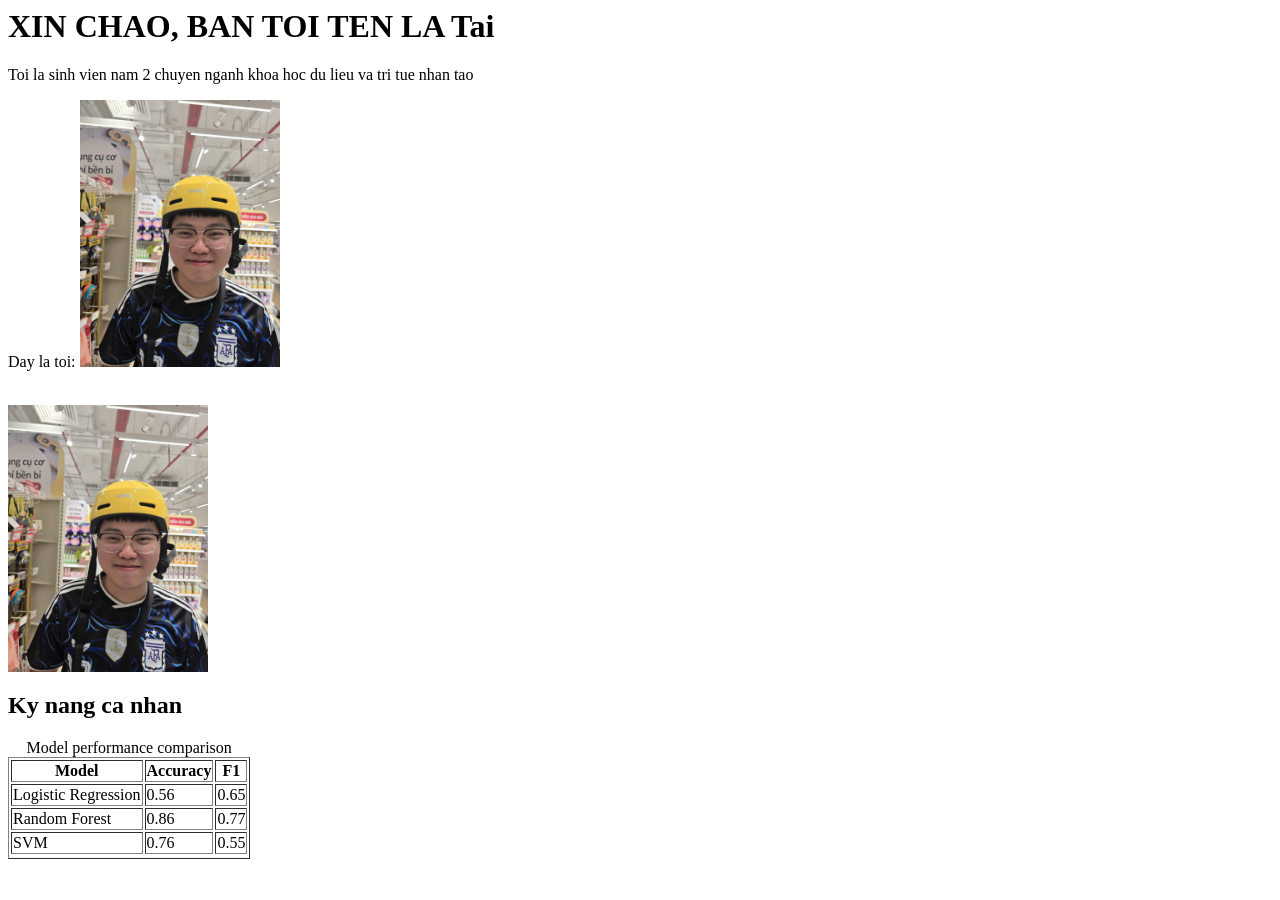
==== w2.html @ 1444ae63 "Add homework for week2" ====
<html lang="en">
  <head>
    <meta charset="UTF-8" />
    <meta name="viewport" content="width=device-width, initial-scale=1.0" />
    <title>SELF DESCRIPTION</title>
  </head>
  <body>
    <h1>XIN CHAO, BAN TOI TEN LA Tai</h1>
    <p>
      Toi la sinh vien nam 2 chuyen nganh khoa hoc du lieu va tri tue nhan tao
    </p>
    <p>Day la toi: <img src="Tai.jpg" width="200" /></p>
    <br />
    <a href="https://www.facebook.com/tainguyenbao3706" target="_blank"
      ><img src="Tai.jpg" width="200" />
    </a>
    <h2>Ky nang ca nhan</h2>
    <table border="|">
      <caption>
        Model performance comparison
      </caption>
      <thead>
        <tr>
          <th>Model</th>
          <th>Accuracy</th>
          <th>F1</th>
        </tr>
      </thead>
      <tbody>
        <tr>
          <td>Logistic Regression</td>
          <td> 0.56</td>
          <td>0.65</td>
        </tr>
        <tr>
          <td>Random Forest</td>
          <td>0.86</td>
          <td>0.77</td>
        </tr>
        <tr>
          <td>SVM</td>
          <td>0.76</td>
          <td>0.55</td>
        </tr>
        <tr>

        </tr>
      </tbody>
    </table>
  </body>
</html>
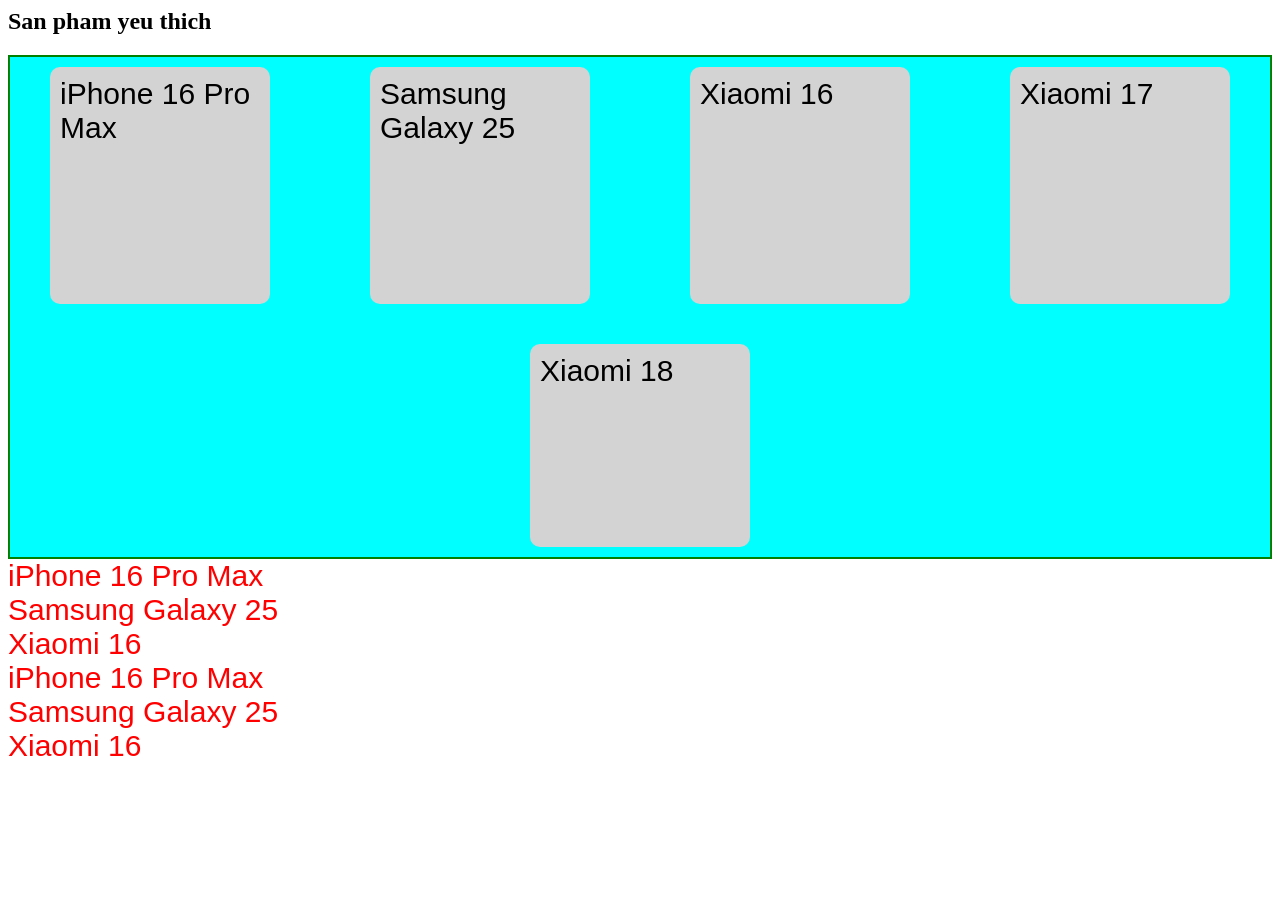
==== commit c6b454be: "Week 3" ====
--- a/w2.html
+++ b/w2.html
@@ -1,51 +1,78 @@
 <html lang="en">
-  <head>
-    <meta charset="UTF-8" />
-    <meta name="viewport" content="width=device-width, initial-scale=1.0" />
-    <title>SELF DESCRIPTION</title>
-  </head>
-  <body>
-    <h1>XIN CHAO, BAN TOI TEN LA Tai</h1>
-    <p>
-      Toi la sinh vien nam 2 chuyen nganh khoa hoc du lieu va tri tue nhan tao
-    </p>
-    <p>Day la toi: <img src="Tai.jpg" width="200" /></p>
-    <br />
-    <a href="https://www.facebook.com/tainguyenbao3706" target="_blank"
-      ><img src="Tai.jpg" width="200" />
-    </a>
-    <h2>Ky nang ca nhan</h2>
-    <table border="|">
-      <caption>
-        Model performance comparison
-      </caption>
-      <thead>
-        <tr>
-          <th>Model</th>
-          <th>Accuracy</th>
-          <th>F1</th>
-        </tr>
-      </thead>
-      <tbody>
-        <tr>
-          <td>Logistic Regression</td>
-          <td> 0.56</td>
-          <td>0.65</td>
-        </tr>
-        <tr>
-          <td>Random Forest</td>
-          <td>0.86</td>
-          <td>0.77</td>
-        </tr>
-        <tr>
-          <td>SVM</td>
-          <td>0.76</td>
-          <td>0.55</td>
-        </tr>
-        <tr>
 
-        </tr>
-      </tbody>
-    </table>
-  </body>
-</html>
+<head>
+  <meta charset="UTF-8" />
+  <meta name="viewport" content="width=device-width, initial-scale=1.0" />
+  <title>SELF DESCRIPTION</title>
+  <link rel="stylesheet" href="./style.css">
+  <!-- <style>
+    h1 {
+      color: green;
+    }
+  </style> -->
+</head>
+
+<!-- <body>
+  <h1>XIN CHAO, BAN TOI TEN LA Tai</h1>
+  <p>
+    Toi la sinh vien nam 2 chuyen nganh khoa hoc du lieu va tri tue nhan tao
+  </p>
+  <p>Day la toi: <img src="Tai.jpg" width="200" /></p>
+  <br />
+  <a href="https://www.facebook.com/tainguyenbao3706" target="_blank"><img src="Tai.jpg" width="200" />
+  </a>
+  <h2>Ky nang ca nhan</h2>
+  <table border="|">
+    <caption>
+      Model performance comparison
+    </caption>
+    <thead>
+      <tr>
+        <th>Model</th>
+        <th>Accuracy</th>
+        <th>F1</th>
+      </tr>
+    </thead>
+    <tbody>
+      <tr>
+        <td>Logistic Regression</td>
+        <td> 0.56</td>
+        <td>0.65</td>
+      </tr>
+      <tr>
+        <td>Random Forest</td>
+        <td>0.86</td>
+        <td>0.77</td>
+      </tr>
+      <tr>
+        <td>SVM</td>
+        <td>0.76</td>
+        <td>0.55</td>
+      </tr>
+      <tr>
+
+      </tr>
+    </tbody>
+  </table> -->
+<h2>San pham yeu thich</h2>
+<div class="dashboard">
+  <div class="product card">iPhone 16 Pro Max</div>
+  <div class="product card">Samsung Galaxy 25</div>
+  <div class="product card">Xiaomi 16</div>
+  <div class="product card">Xiaomi 17</div>
+  <div class="product card">Xiaomi 18</div>
+</div>
+<div class="Container">
+  <div class=" product card">iPhone 16 Pro Max</div>
+  <div class="product card">Samsung Galaxy 25</div>
+  <div class="product card">Xiaomi 16</div>
+</div>
+<div class="Container">
+  <div class=" product card">iPhone 16 Pro Max</div>
+  <div class="product card">Samsung Galaxy 25</div>
+  <div class="product card">Xiaomi 16</div>
+</div>
+
+</body>
+
+</html>
--- a/style.css
+++ b/style.css
@@ -0,0 +1,88 @@
+h1 {
+    color: green;
+    text-align: center;
+}
+
+p {
+
+    text-align: center;
+}
+
+p {
+    color: blue;
+    text-align: center;
+}
+
+.container {
+    font-family: "Arial", sans-serif;
+    color: orange;
+    font-size: 30px;
+}
+
+.card {
+    font-family: "Arial", sans-serif;
+    font-size: 30px;
+    color: orange;
+}
+
+#top-product {
+    color: green;
+}
+
+.product {
+    color: red;
+}
+
+.dashboard {
+    display: flex;
+    justify-content: space-around;
+    flex-direction: row;
+    flex-wrap: wrap;
+    gap: 20px;
+    height: 500px;
+    background-color: aqua;
+    border: 2px solid green;
+}
+
+@media screen and (max-width: 768px) {
+    .dashboard .card {
+        flex-direction: column;
+    }
+
+    .dashboard {
+        font-size: 20px;
+        padding: 10px;
+    }
+}
+
+@media screen and (max-width: 480px) {
+    :root {
+        font-size: 10px;
+    }
+
+    .dashboard .card {
+        width: 100px;
+
+    }
+}
+
+.dashboard .card {
+    color: black;
+    background-color: lightgrey;
+    width: 200px;
+    margin-top: 10px;
+    margin-bottom: 10px;
+    margin-left: 10px;
+    margin-right: 10px;
+    /* border: solid black 5px; */
+    border-radius: 10px;
+    padding: 10px;
+    width: 200px;
+    flex-shrink: 1;
+
+
+}
+
+.container .card:hover {
+    color: green;
+}
